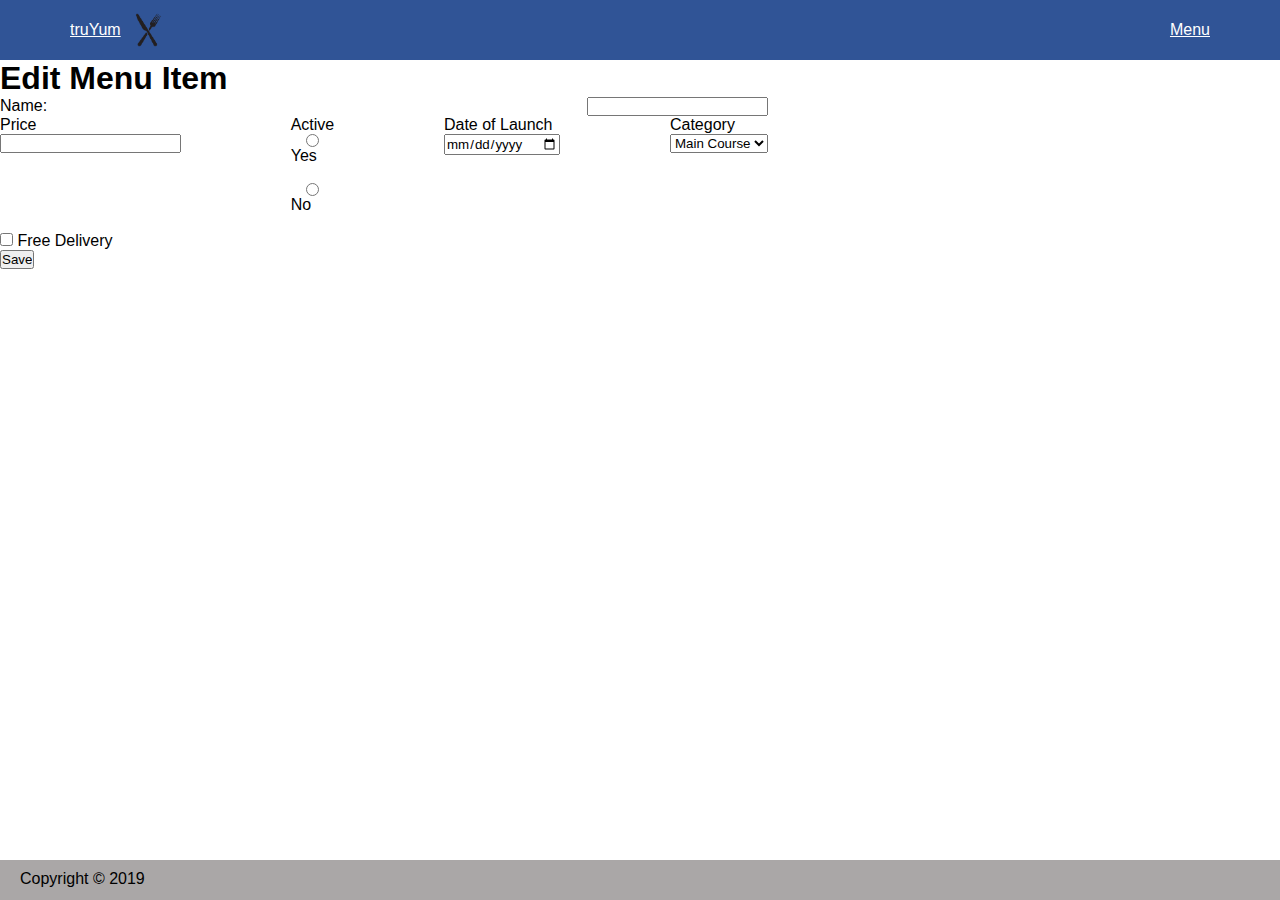
==== edit-menu-item.html @ 04841cd2 "TruYum Case Study" ====
<!DOCTYPE html>
<html>
    <head>
        <title>Menu Item List</title>
        <link rel="stylesheet" type="text/css" href="css/HeaderandFooter.css">
        <link rel="stylesheet" type="text/css" href="css/edit-menu.css">
        <script src="js/menu-item-list-customer.js"></script>
    </head>
    <body>
        <header>
            <nav>
                <div id="heading-logo">
                    <a id="heading" href="index.html">truYum</a>
                    <img src="images/logo.png" alt="logo" id="logo" hieght="25" width="55">
                </div>
                <a href="menu-item-list-admin.html"><p class="menu-heading">Menu</p></a>
            </nav>
        </header>

        <div id="edit-menu-item">
            <form >
                <h1>Edit Menu Item</h1>
                <div class="form-group">
                    <label for = "name">Name:</label>
                    <input type="text" id="name" name="name" required>
                </div>
                <div class="form-group" >
                    <div  class="item-group">
                        <label for = "price">Price</label>
                        <input type="number" id="price" name="price" min="1" required>
                    </div>
                    <div class="item-group">
                        <p>Active</p>
                        <input type="radio" id="active-yes" name="Active" value="Yes">
                        <label for="Yes">Yes</label><br>
                        <input type="radio" id="active-no" name="Active" value="No">
                        <label for="No">No</label><br>
                    </div>
                    <div class="item-group">
                        <label for = "DateOfLaunch">Date of Launch</label>
                        <input type="date" id="DateOfLaunch" name="DateOfLaunch" required>
                    </div>
                    <div class="item-group">
                        <label for="category">Category</label>
                    <select name="category" id="category">
                        <option value="Main Course">Main Course</option>
                        <option value="Starters">Starters</option>
                        <option value="Dessert">Dessert</option>
                        <option value="Drinks">Drinks</option>

                    </select>                   
                 </div>
                </div>
                 <div>
                    <input type="checkbox" id="free-delivery" name="free-delivery" value="Yes">
                    <label for="free-delivery">Free Delivery</label>
                 </div>
                 <div>
                <input type="submit" value="Save">   
                </div>

                
        </div>

        <footer>
            <p>Copyright &copy; 2019</p>
        </footer>

    </body>
</html>
---- css/HeaderandFooter.css ----
*{
    margin: 0;
    padding: 0;
    box-sizing: border-box;
    font-family: sans-serif;
}


nav {
    display: flex;
    flex-direction: row;
    background-color: rgb(48, 84, 150);
    height: 60px;
    justify-content: space-between;
    align-items: center;
}

#heading-logo {
    display: flex;
    flex-direction: row;
    margin-left: 70px;
    color: rgb(248, 244, 244);
    justify-content: center;
    align-items: center;
}


.menu-heading{
    margin-right: 70px;
}

nav a{
    color: white;

}

footer {
    position: fixed;
    left: 0;
    bottom: 0;
    width: 100%;
    height: 40px;
    background-color: rgb(170, 167, 167);
    text-align: left;
    padding-top: 10px;
}

footer p {
    margin-left: 20px;}
---- css/edit-menu.css ----
.edit-menu-item{
    margin-top: 20px;
    height: 200px;
    display: flex;
    flex-direction: column;
    align-items:flex-start;
    justify-content: space-between;
    text-align: left;
}

.form-group{
    display: flex;
    justify-content: space-between;
    width: 60%;
}

.item-group{
    display: flex;
    flex-direction: column;
}
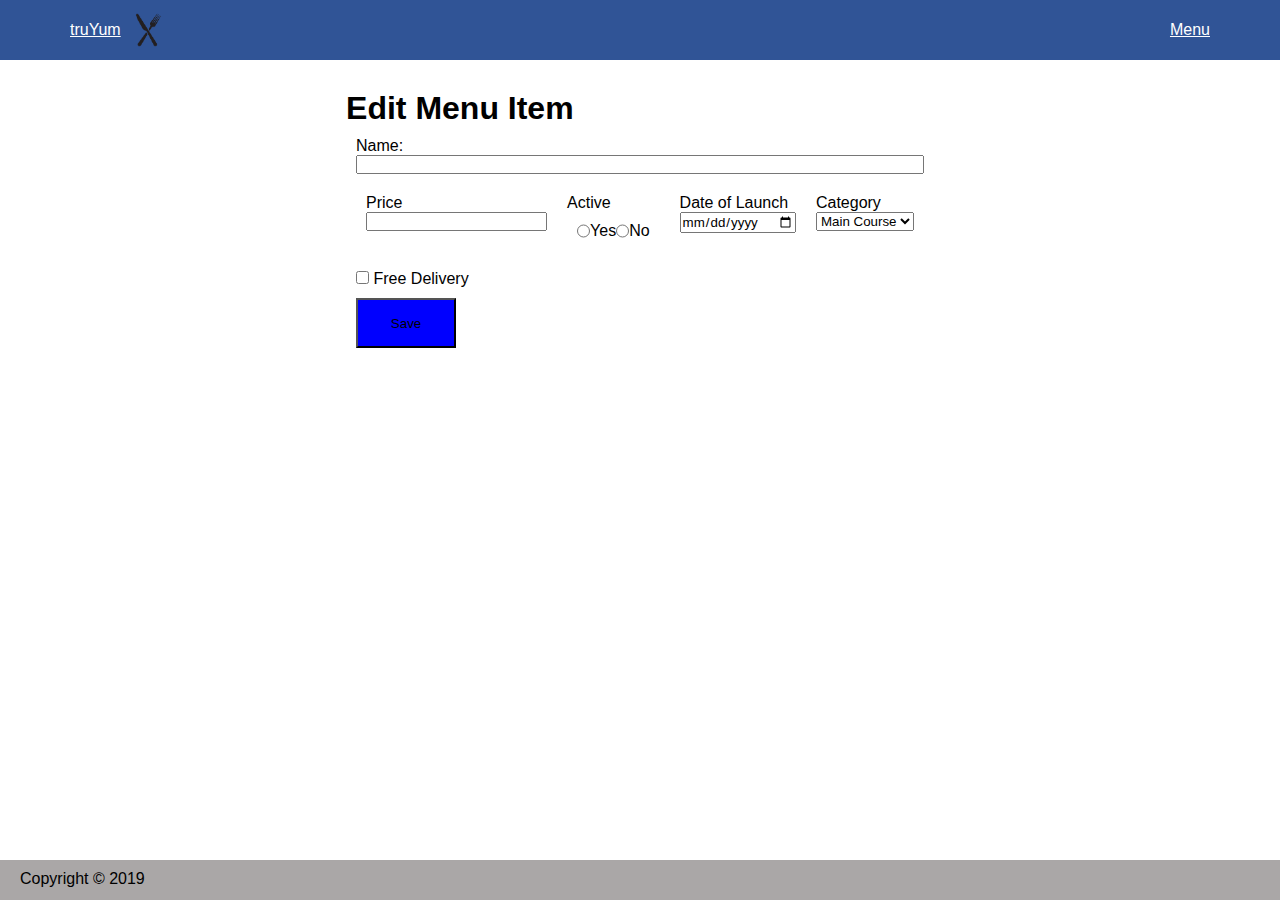
==== commit 7334fd8d: "TruYum Case Study" ====
--- a/edit-menu-item.html
+++ b/edit-menu-item.html
@@ -20,7 +20,7 @@
         <div id="edit-menu-item">
             <form >
                 <h1>Edit Menu Item</h1>
-                <div class="form-group">
+                <div class="form-group-main">
                     <label for = "name">Name:</label>
                     <input type="text" id="name" name="name" required>
                 </div>
@@ -31,10 +31,12 @@
                     </div>
                     <div class="item-group">
                         <p>Active</p>
+                        <div class="radio-group">
                         <input type="radio" id="active-yes" name="Active" value="Yes">
                         <label for="Yes">Yes</label><br>
                         <input type="radio" id="active-no" name="Active" value="No">
                         <label for="No">No</label><br>
+                        </div>
                     </div>
                     <div class="item-group">
                         <label for = "DateOfLaunch">Date of Launch</label>
@@ -56,7 +58,7 @@
                     <label for="free-delivery">Free Delivery</label>
                  </div>
                  <div>
-                <input type="submit" value="Save">   
+                <input type="submit" id="submit-button" value="Save">   
                 </div>
 
                 
--- a/css/edit-menu.css
+++ b/css/edit-menu.css
@@ -1,20 +1,42 @@
-.edit-menu-item{
-    margin-top: 20px;
+#edit-menu-item{
+    /* margin-left: 25%; */
+    margin-top: 5%;
     height: 200px;
     display: flex;
     flex-direction: column;
-    align-items:flex-start;
-    justify-content: space-between;
+    align-items:center;
+    justify-content: center;
     text-align: left;
 }
 
+#edit-menu-item div{
+    /* padding: 10px; */
+    margin: 10px;
+}
+.form-group-main{
+    display: flex;
+    flex-direction: column;
+    margin-top: 20;
+}
 .form-group{
     display: flex;
     justify-content: space-between;
-    width: 60%;
+    margin-top: 20px;
 }
 
 .item-group{
     display: flex;
     flex-direction: column;
 }
+
+.radio-group{
+    display: flex;
+    flex-direction: row;
+}
+
+#submit-button{
+    height: 50px;
+    width: 100px;
+    background-color: blue;
+
+}